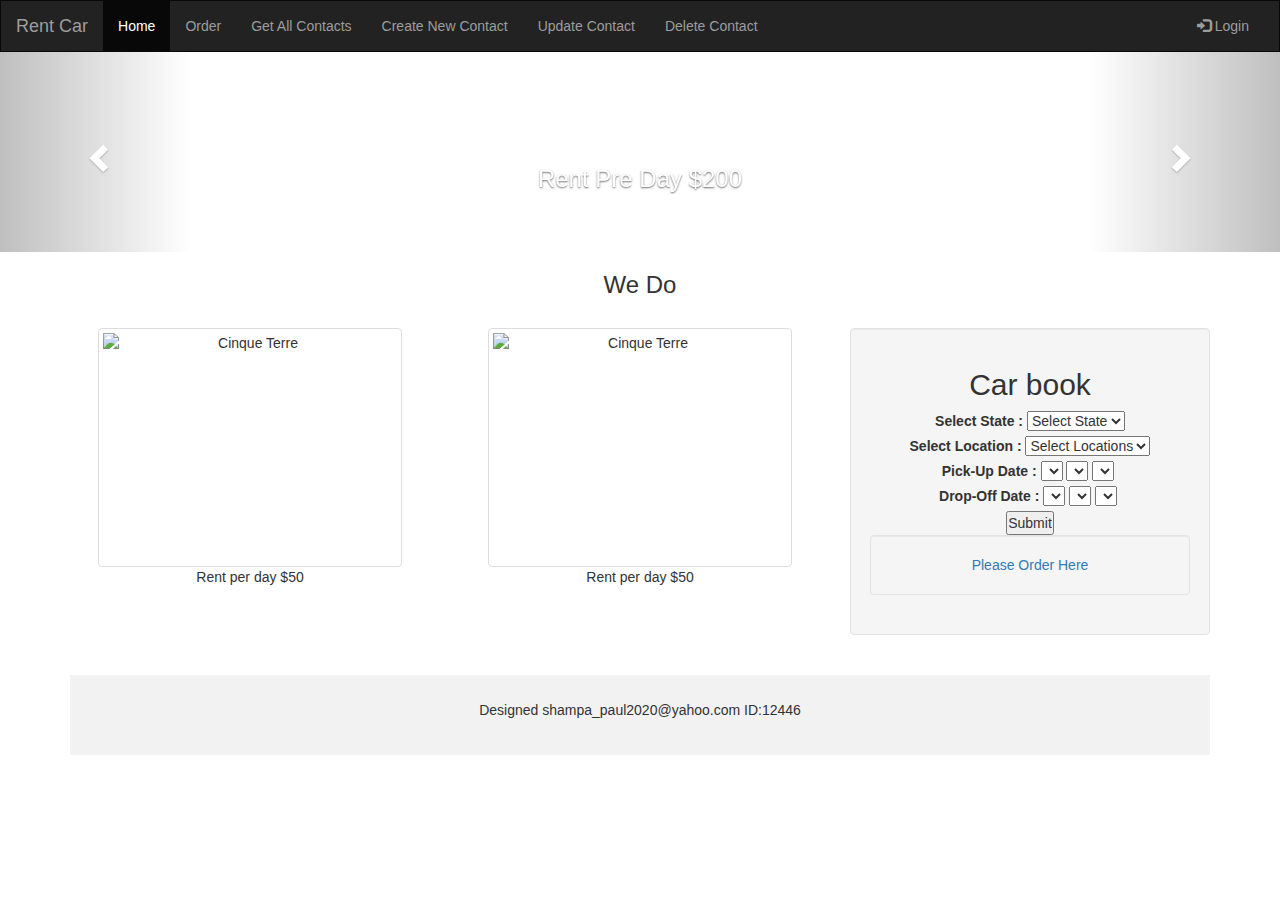
==== index.html @ 0e7aeea7 "Adding Nodejs file" ====
<!DOCTYPE html>
<!--
To /*<#if licenseFirst??>

${licenseFirst} 

</#if> 

${licensePrefix}Student Info: Name= shampa paul, ID=12446,

${licensePrefix}Subject: CourseNo_HWNo2_Summer_2015

${licensePrefix}Author: ${user} 

${licensePrefix}Filename: ${nameAndExt} 

${licensePrefix}Date and Time: ${date} ${time} 

${licensePrefix}Project Name: ${project.name} 

<#if licenseLast??> 

${licenseLast} 

</#if>
*/
-->

<html lang="en">
<head>
  <title>Car Rent</title>
  <meta charset="utf-8">
  <meta name="viewport" content="width=device-width, initial-scale=1">
  <link href="style.css" type="text/css" rel="stylesheet" />
  <link rel="stylesheet" href="http://maxcdn.bootstrapcdn.com/bootstrap/3.3.5/css/bootstrap.min.css">
  <script src="https://ajax.googleapis.com/ajax/libs/jquery/1.11.3/jquery.min.js"></script>
  <script src="http://maxcdn.bootstrapcdn.com/bootstrap/3.3.5/js/bootstrap.min.js"></script>
  <script language="JavaScript" src="ts_picker.js"></script>
 <link rel='stylesheet' type='text/css' href='http://code.jquery.com/ui/1.9.2/themes/base/jquery-ui.css'/>
        <script type='text/javascript' src="Site Root/script.js"></script>
        <script src="//ajax.googleapis.com/ajax/libs/jqueryui/1.9.2/jquery-ui.min.js"></script>
        <script src="first.js"></script>
<script src="//code.jquery.com/jquery-1.11.3.min.js"></script>
<script src="//ajax.googleapis.com/ajax/libs/jquery/1.7.2/jquery.min.js"></script>
<script>window.jQuery || document.write('<script src="js/jquery-1.7.2.min.js"><\/script>')</script>
        
  
  <style>
    /* Remove the navbar's default margin-bottom and rounded borders */ 
    .navbar {
      margin-bottom: 0;
      border-radius: 0;
    }
    
    /* Add a gray background color and some padding to the footer */
    footer {
      background-color: #f2f2f2;
      padding: 25px;
    }
    
  .carousel-inner img {
      width: 100%; /* Set width to 100% */
      margin: auto;
      min-height:200px;
  }

  /* Hide the carousel text when the screen is less than 600 pixels wide */
  @media (max-width: 600px) {
    .carousel-caption {
      display: none; 
    }
  }
  </style>
</head>
<body>

<nav class="navbar navbar-inverse">
  <div class="container-fluid">
    <div class="navbar-header">
      <button type="button" class="navbar-toggle" data-toggle="collapse" data-target="#myNavbar">
        <span class="icon-bar"></span>
        <span class="icon-bar"></span>
        <span class="icon-bar"></span>                        
      </button>
      <a class="navbar-brand" href="#">Rent Car</a>
    </div>
    <div class="collapse navbar-collapse" id="myNavbar">
      <ul class="nav navbar-nav">
        <li class="active"><a href="index.html">Home</a></li>
        <li><a href="order.html">Order</a></li>
        <li><a href="getContacts.html">Get All Contacts</a></li>
        <li><a href="newContact.html">Create New Contact</a></li>
        <li><a href="updateContact.html">Update Contact</a></li>
        <li><a href="deleteContact.html">Delete Contact</a></li>
      </ul>
      <ul class="nav navbar-nav navbar-right">
        <li><a href="#"><span class="glyphicon glyphicon-log-in"></span> Login</a></li>
      </ul>
    </div>
  </div>
</nav>

<div id="myCarousel" class="carousel slide" data-ride="carousel">
    <!-- Indicators -->
    <ol class="carousel-indicators">
      <li data-target="#myCarousel" data-slide-to="0" class="active"></li>
      <li data-target="#myCarousel" data-slide-to="1"></li>
    </ol>

    <!-- Wrapper for slides -->
    <div class="carousel-inner" role="listbox">
      <div class="item active">
        <img src= "images/c1.jpg" alt="">
        <div class="carousel-caption">
          <h3>Rent Pre Day $200</h3>
          
        </div>      
      </div>

      <div class="item">
        <img src="images/c2.jpg" alt="">
        <div class="carousel-caption">
          <h3>Rent per day $150</h3>
          
        </div>      
      </div>
    </div>

    <!-- Left and right controls -->
    <a class="left carousel-control" href="#myCarousel" role="button" data-slide="prev">
      <span class="glyphicon glyphicon-chevron-left" aria-hidden="true"></span>
      <span class="sr-only">Previous</span>
    </a>
    <a class="right carousel-control" href="#myCarousel" role="button" data-slide="next">
      <span class="glyphicon glyphicon-chevron-right" aria-hidden="true"></span>
      <span class="sr-only">Next</span>
    </a>
</div>

<div class="container text-center">    
  <h3>We Do</h3><br>
  <div class="row">
    <div class="col-sm-4">
        <img src="images/car3.jpg" class="img-thumbnail" alt="Cinque Terre" width="304" height="236"> 
      <p>Rent per day $50</p>
    </div>
    <div class="col-sm-4"> 
      <img src="images/car4.jpg" class="img-thumbnail" alt="Cinque Terre" width="304" height="236"> 
      <p>Rent per day $50</p>    
    </div>
    <div class="col-sm-4">
        <div class="well">
    <form action="#" method="get" class="search">
        <h2> Car book </h2>
      <label>Select State :</label>
      <select class="one">
        <option>Select State</option>
      </select><br>
      <label>Select Location :</label>
      <select class="two">
        <option>Select Locations</option>
      </select><br>
      <label>Pick-Up Date :</label>
      <select class="three">
        <option></option>
      </select>
      <select class="four">
        <option></option>
      </select>
      <select class="five">
        <option></option>
      </select>
      <a href="#"><img src="images/date.gif" alt="" border="0" class="date" /></a><br>
      <label>Drop-Off Date :</label>
      <select class="three">
        <option></option>
      </select>
      <select class="four">
        <option></option>
      </select>
      <select class="five">
        <option></option>
      </select>
      <a href="#"><img src="images/date.gif" alt="" border="0" class="date" /></a><br>
      <input type="submit" class="submit" value="Submit" />
    </form>
    
      
      <div class="well">
          <a href="order.html">Please Order Here</a>
      </div>
    </div>
  </div>
</div><br>

<footer class="container-fluid text-center">
  <p>Designed shampa_paul2020@yahoo.com ID:12446</p>
</footer>

</body>
</html>
---- style.css ----
/*
To change this license header, choose License Headers in Project Properties.
To change this template file, choose Tools | Templates
and open the template in the editor.
*/
/* 
    Created on : Oct 21, 2015, 12:45:18 PM
    Author     : shampa paul
*/
/* CSS Document */

body {
	padding:0; margin:0; background:#fff;}
	
p, div, ul, li, img, h1, h2, h3 ,a {
		padding:0; margin:0;
		}
.spacer {
		clear:both;
		line-height:1px;
		font-size:1px;
}
form, label, input {
		padding:0; margin:0;
		}
	ul{list-style:none;}

/*-----------------------*/
div#main{width:778px; margin:0 auto 0 auto;}
div#main img.logo{float:left; margin:44px 0 0 19px;}
div#main ul.topcar{ width:315px; margin:5px 0 0 0; float:right; height:92px;}
div#main ul.topcar li{ float:left; line-height:0 ; font-size:0;}
div#main ul.topnav{ width:454px; float:left; height:17px; display:block; padding:5px 0 0 9px; font:11px/14px Tahoma, Arial, Helvetica, sans-serif; color:#FFFFFF; background:#697779; margin:9px 0 0 0;}
div#main ul.topnav li{ float:left;}
div#main ul.topnav li a{ margin:0 10px 0 10px; text-decoration:none; color:#FFFFFF; background:inherit;}
div#main ul.topnav li a:hover{ text-decoration:underline;}
div#main h2.gallary{ background:#000; width:299px; height:17px; padding:5px 0 0 16px; float:right; font:bold 11px/14px Verdana, Arial, Helvetica, sans-serif; color:#CCCCCC;}
div#main div#header{background:url(images/header.jpg) no-repeat 0 0 ; width:778px; height:295px; display:block; clear:both;}
/*--------body-------------*/
div#main div#body{ width:778px; background:#EEEEEE; padding:0 0 13px 0;}
div#body div.left{padding:31px 0 0 19px; float:left; width:372px;}
div#body div.left p{ color:#7A8282; font:11px/14px Tahoma, Arial, Helvetica, sans-serif; width:361px; margin:14px 0 0 0;}
div#body div.left p a{ text-decoration:underline; color:#7A8282;}

div#body form.search{ width:370px ; height:210px; background:url(images/form_bg.gif) repeat-x  0 0 #fff ; border:1px solid #BDBFBF; float:right; padding:0 0 9px 0; margin:0 0 14px 0; clear:right;}

div#body div.left p a:hover{text-decoration:none;}

div#body form.search img.head{ margin:10px 0 10px 16px; clear:both;}

div#body form.search label{
color:#535858; 
font:bold 11px/14px Tahoma, Arial, Helvetica, sans-serif; 
margin:15px 18px 0 31px; width:92px; float:left; }
div#body form.search select.one{ width:143px; height:20px; margin:15px 0 0 0; border:#80A2C2 1px solid; float:left; clear:right;}
div#body form.search select.two{ width:172px; height:20px; margin:15px 0 0 0; border:#80A2C2 1px solid; float:left; clear:right;}
div#body form.search select.three{ width:51px; height:20px; margin:15px 0 0 0; border:#80A2C2 1px solid; float:left;}
div#body form.search select.four{ width:39px; height:20px; margin:15px 0 0 0; border:#80A2C2 1px solid; float:left;}
div#body form.search select.five{ width:79px; height:20px; margin:15px 0 0 0; border:#80A2C2 1px solid; float:left; }
div#body form.search img.date{ margin:15px 0 0 0; float:left;clear:right;}
div#body form.search input.submit{ width:74px; height:16px; border:1px solid #697779; color:#535858; font:bold 11px/12px Tahoma, Arial, Helvetica, sans-serif; text-align:center; float:left; padding:0 0 4px 0; margin:12px 0 0 139px; background:#fff; cursor:pointer;}
div#body h3.tech{ width:741px; border-bottom:1px solid #ABB5B6; margin:0 0 0 19px; clear:both;}
div#body h3.tech img{ margin:0 0 15px 0;}
div#body div.ads{ width:741px; height:56px; background:#fff; margin:2px 0 0 19px; padding:13px 0 0 0 ; text-align:center;}
div#body div.ads img{ float:left;}
div#body p.brd{ margin:3px 0 0 19px; border-bottom:1px solid #ABB5B6; line-height:0; font-size:0; width:741px;}
/*-----------------------------*/
div#body p.footer{ font:11px/14px Tahoma, Arial, Helvetica, sans-serif; text-align:center; margin:21px 0 10px 0; color:#060602;}
div#body p.footer a{ color:#060602; text-decoration:none; margin:0 10px 0 10px;}
div#body p.footer a:hover{ text-decoration:underline;}
/*-----------------*/
div#main div.foot{ height:51px; width:778px; background:#697779; margin:0 auto 0 auto; text-align:center; color:#FFFFFF; font:11px/14px Tahoma, Arial, Helvetica, sans-serif; padding:20px 0 0 0;}
div#main div.foot a{ margin:5px 0 0 0; color:#FFFFFF; text-decoration:underline; background:inherit;}
div#main div.foot a:hover{ text-decoration:none;}
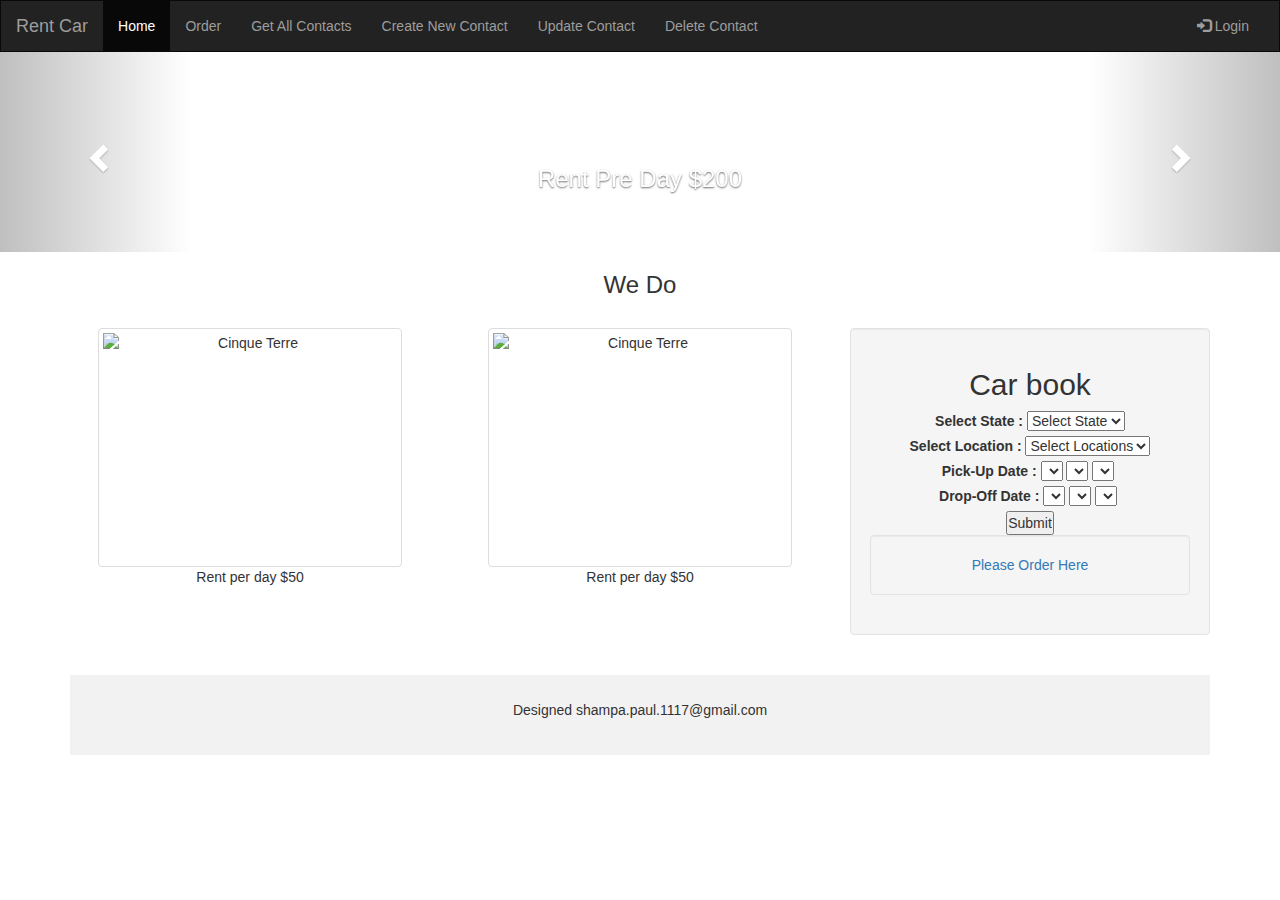
==== commit 602801c8: "add some text" ====
--- a/index.html
+++ b/index.html
@@ -6,9 +6,7 @@
 
 </#if> 
 
-${licensePrefix}Student Info: Name= shampa paul, ID=12446,
-
-${licensePrefix}Subject: CourseNo_HWNo2_Summer_2015
+${licensePrefix}Student Info: Name= shampa paul
 
 ${licensePrefix}Author: ${user} 
 
@@ -17,8 +15,7 @@
 ${licensePrefix}Date and Time: ${date} ${time} 
 
 ${licensePrefix}Project Name: ${project.name} 
-
-<#if licenseLast??> 
+ 
 
 ${licenseLast} 
 
@@ -194,7 +191,7 @@
 </div><br>
 
 <footer class="container-fluid text-center">
-  <p>Designed shampa_paul2020@yahoo.com ID:12446</p>
+  <p>Designed shampa.paul.1117@gmail.com </p>
 </footer>
 
 </body>
